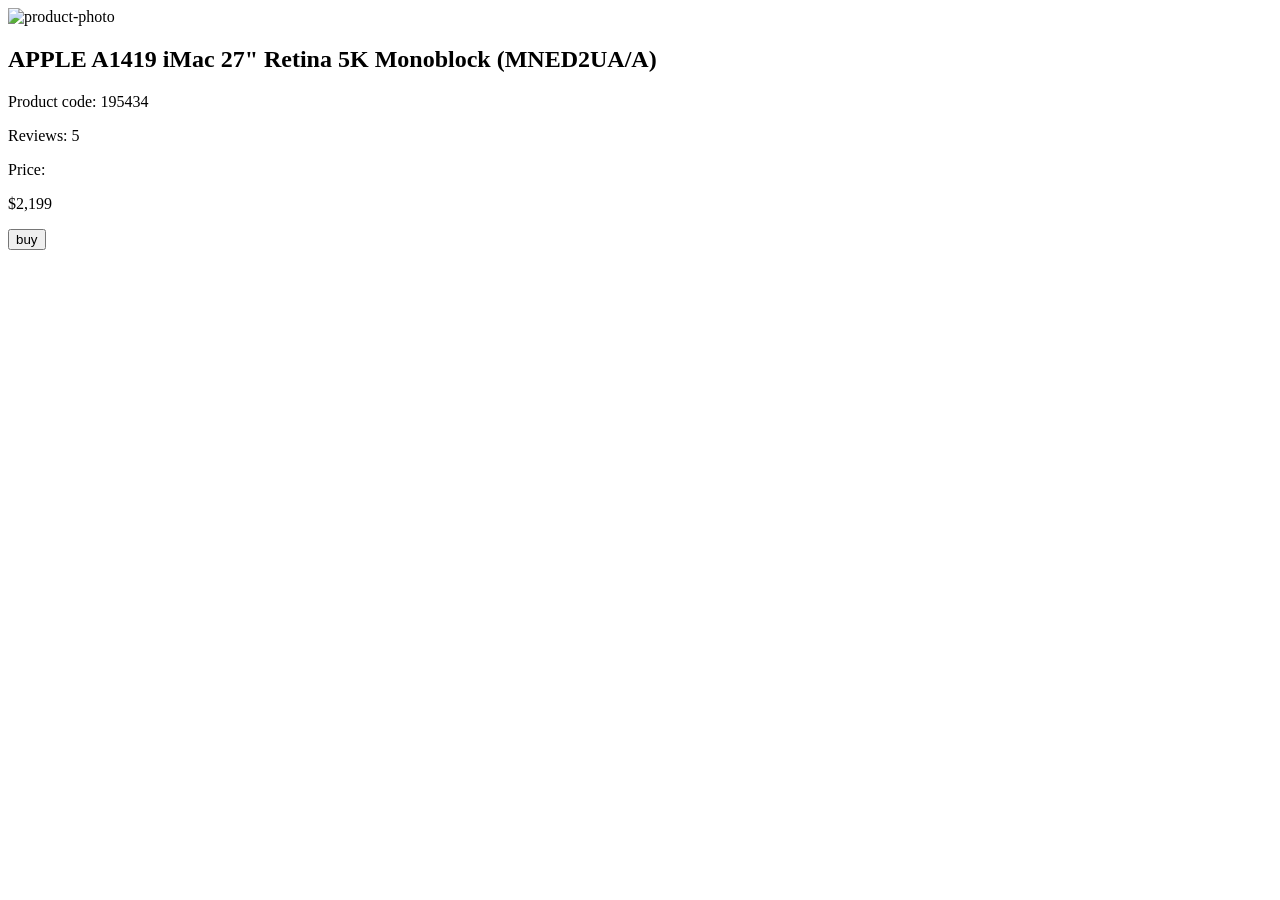
==== src/index.html @ b988edc5 "add task solution" ====
<!doctype html>
<html lang="en">
  <head>
    <meta charset="UTF-8" />
    <meta
      name="viewport"
      content="width=device-width, initial-scale=1.0"
    />
    <title>Product cards</title>
    <link
      rel="stylesheet"
      href="./styles/index.scss"
    />
    <link
      rel="preconnect"
      href="https://fonts.googleapis.com"
    />
    <link
      rel="preconnect"
      href="https://fonts.gstatic.com"
    />
    <link
      href="https://fonts.googleapis.com/css2?family=Roboto:wght@100..900&display=swap"
      rel="stylesheet"
    />
  </head>
  <body>
    <div
      class="card"
      data-qa="card"
    >
      <img
        src="images/imac.jpeg"
        alt="product-photo"
        class="product-photo"
      />
      <h2 class="product-name">
        APPLE A1419 iMac 27" Retina 5K Monoblock (MNED2UA/A)
      </h2>
      <p class="product-code">Product code: 195434</p>
      <div class="product-rate">
        <div class="stars stars--4">
          <div class="stars__star"></div>
          <div class="stars__star"></div>
          <div class="stars__star"></div>
          <div class="stars__star"></div>
          <div class="stars__star"></div>
        </div>
        <div class="reviews-count">Reviews: 5</div>
      </div>
      <div class="product-price">
        <p class="price-title">Price:</p>
        <p class="price">$2,199</p>
      </div>
      <a
        href="#"
        data-qa="hover"
        class="buy-button-link"
      >
        <button class="buy-button">
          <span class="buy-button-text">buy</span>
        </button>
      </a>
    </div>
  </body>
</html>
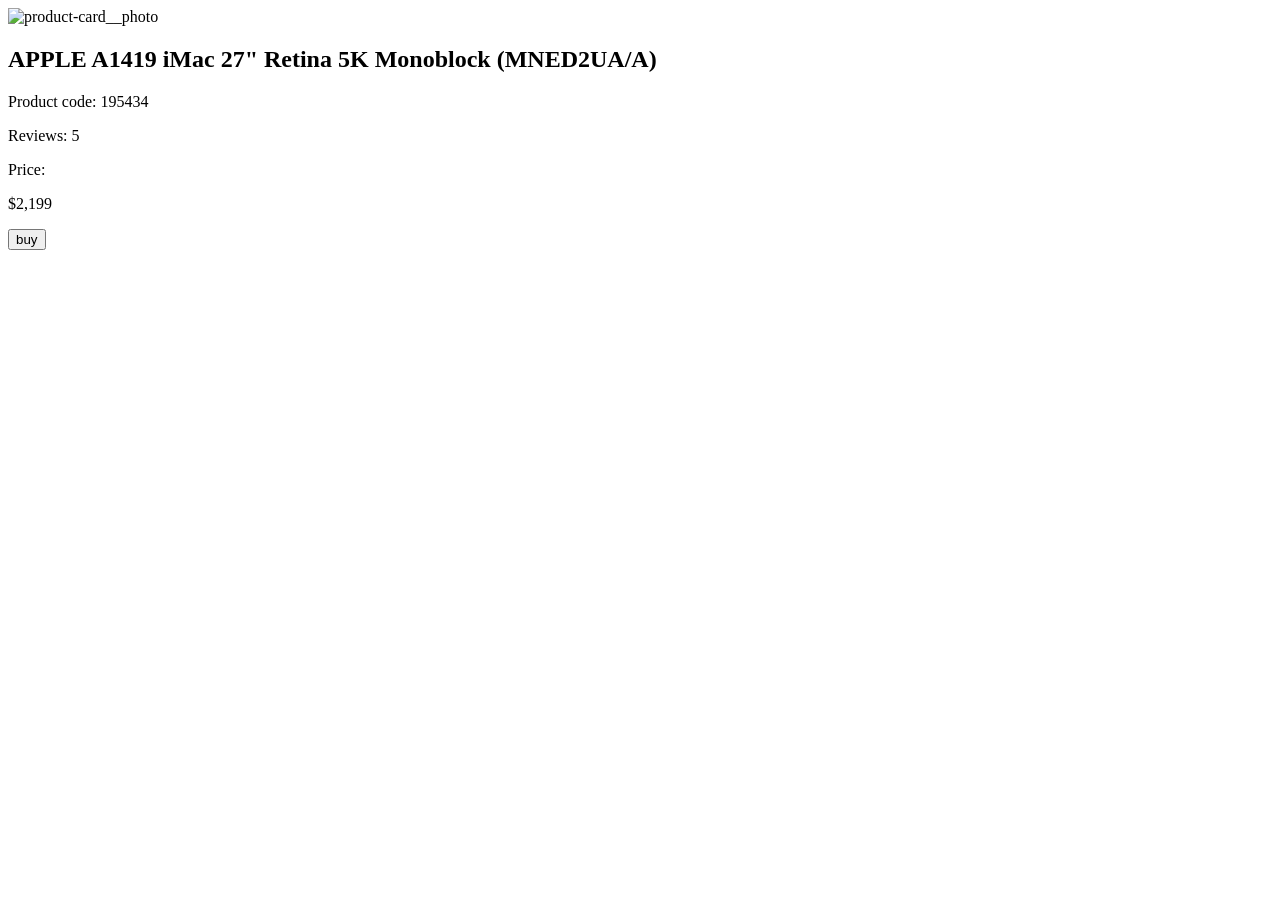
==== commit 771e7779: "add task solution" ====
--- a/src/index.html
+++ b/src/index.html
@@ -26,19 +26,19 @@
   </head>
   <body>
     <div
-      class="card"
+      class="product-card"
       data-qa="card"
     >
       <img
         src="images/imac.jpeg"
-        alt="product-photo"
-        class="product-photo"
+        alt="product-card__photo"
+        class="product-card__photo"
       />
-      <h2 class="product-name">
+      <h2 class="product-card__name">
         APPLE A1419 iMac 27" Retina 5K Monoblock (MNED2UA/A)
       </h2>
-      <p class="product-code">Product code: 195434</p>
-      <div class="product-rate">
+      <p class="product-card__code">Product code: 195434</p>
+      <div class="product-card__rate">
         <div class="stars stars--4">
           <div class="stars__star"></div>
           <div class="stars__star"></div>
@@ -46,19 +46,19 @@
           <div class="stars__star"></div>
           <div class="stars__star"></div>
         </div>
-        <div class="reviews-count">Reviews: 5</div>
+        <div class="product-card__reviews-count">Reviews: 5</div>
       </div>
-      <div class="product-price">
-        <p class="price-title">Price:</p>
-        <p class="price">$2,199</p>
+      <div class="product-card__price-container">
+        <p class="product-card__price-title">Price:</p>
+        <p class="product-card__price">$2,199</p>
       </div>
       <a
         href="#"
         data-qa="hover"
-        class="buy-button-link"
+        class="product-card__buy-button-link"
       >
-        <button class="buy-button">
-          <span class="buy-button-text">buy</span>
+        <button class="product-card__buy-button">
+          <span class="product-card__buy-button-text">buy</span>
         </button>
       </a>
     </div>
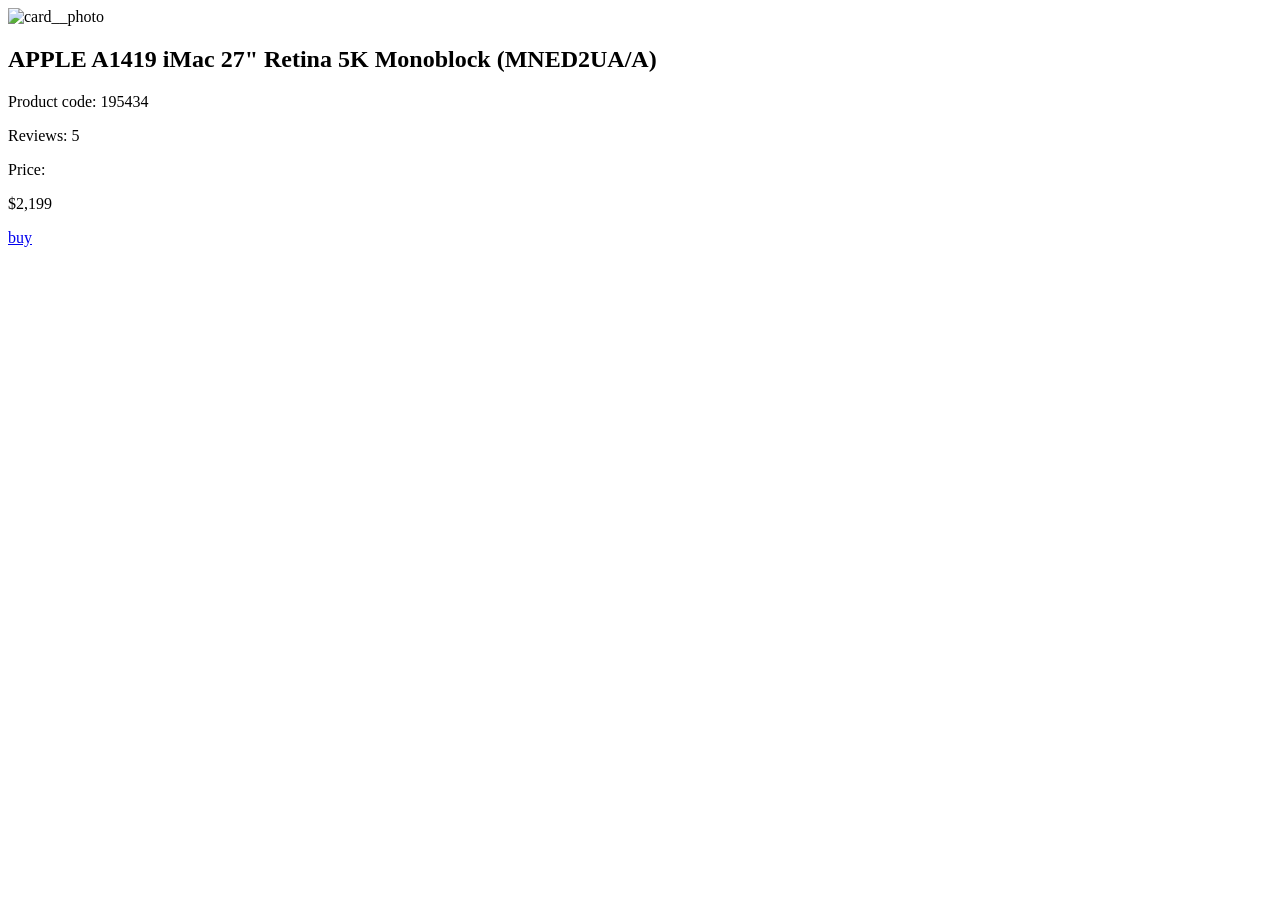
==== commit ba53931e: "add task solution" ====
--- a/src/index.html
+++ b/src/index.html
@@ -26,19 +26,19 @@
   </head>
   <body>
     <div
-      class="product-card"
+      class="card"
       data-qa="card"
     >
       <img
         src="images/imac.jpeg"
-        alt="product-card__photo"
-        class="product-card__photo"
+        alt="card__photo"
+        class="card__photo"
       />
-      <h2 class="product-card__name">
+      <h2 class="card__name">
         APPLE A1419 iMac 27" Retina 5K Monoblock (MNED2UA/A)
       </h2>
-      <p class="product-card__code">Product code: 195434</p>
-      <div class="product-card__rate">
+      <p class="card__code">Product code: 195434</p>
+      <div class="card__rate">
         <div class="stars stars--4">
           <div class="stars__star"></div>
           <div class="stars__star"></div>
@@ -46,20 +46,18 @@
           <div class="stars__star"></div>
           <div class="stars__star"></div>
         </div>
-        <div class="product-card__reviews-count">Reviews: 5</div>
+        <div class="card__reviews-count">Reviews: 5</div>
       </div>
-      <div class="product-card__price-container">
-        <p class="product-card__price-title">Price:</p>
-        <p class="product-card__price">$2,199</p>
+      <div class="card__price-container">
+        <p class="card__price-title">Price:</p>
+        <p class="card__price">$2,199</p>
       </div>
       <a
         href="#"
         data-qa="hover"
-        class="product-card__buy-button-link"
+        class="card__buy-button-link"
       >
-        <button class="product-card__buy-button">
-          <span class="product-card__buy-button-text">buy</span>
-        </button>
+        buy
       </a>
     </div>
   </body>
